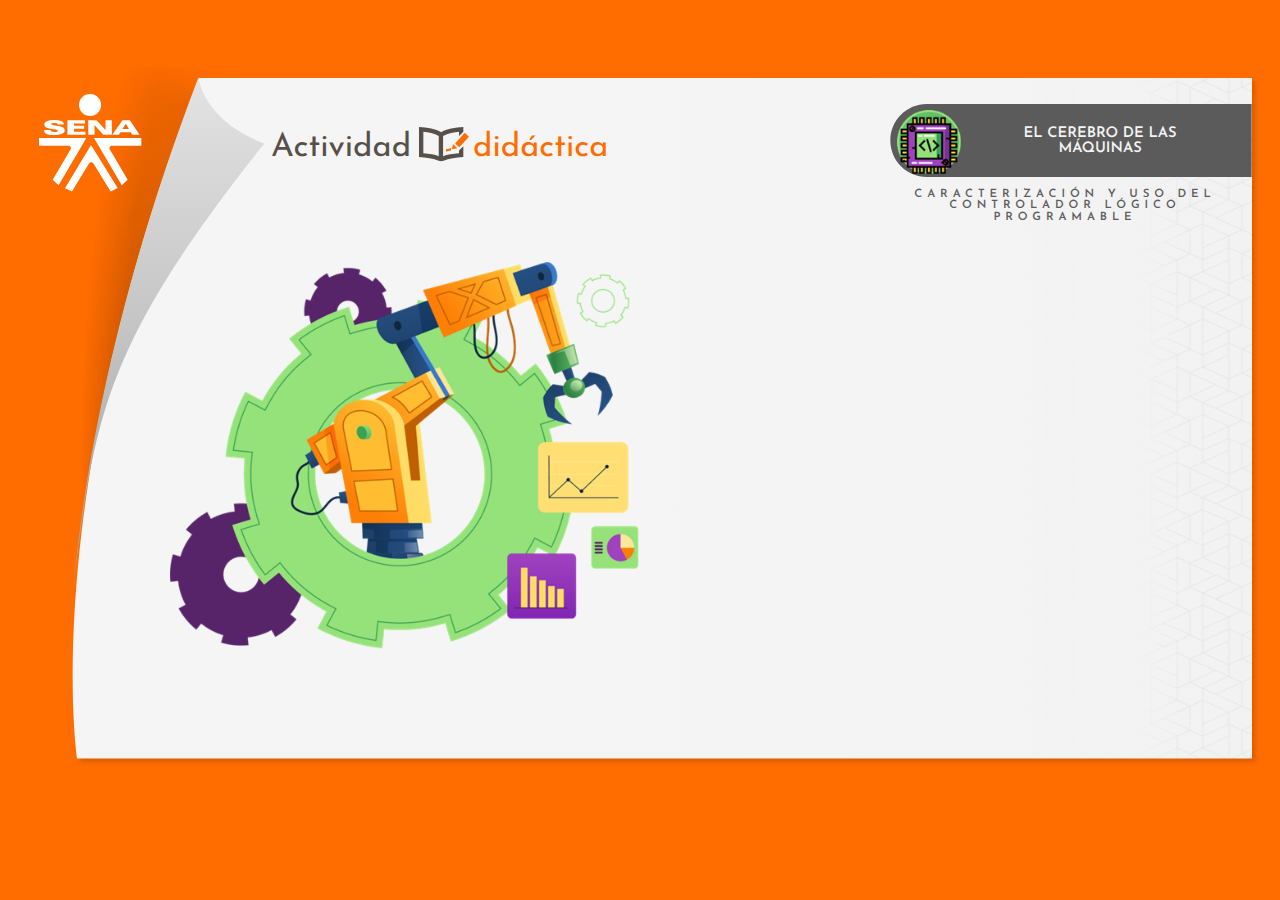
==== public/actividades/a2/story.html @ 028e777a "Adicion de contenido" ====
<!DOCTYPE html>
<html lang="es">
<head>
  <meta charset="utf-8">
  <!-- Creado con Storyline 360 - http://www.articulate.com  -->
  <!-- version: 3.53.25436.0 -->
  <title>CF1-Actividad_01</title>
  <meta http-equiv="x-ua-compatible" content="IE=edge" />
  <meta name="viewport" content="width=device-width, initial-scale=1.0, user-scalable=no, shrink-to-fit=no, minimal-ui" />
  <meta name="apple-mobile-web-app-capable" content="yes" />
  <style>
    html, body { height: 100%; padding: 0; margin: 0 }
    #app { height: 100%; width: 100%; }
  </style>
  
  <script>window.THREE = { };</script>
</head>
<body style="background: #FF6C00" class="cs-HTML theme-classic">
  <!-- 360 -->
  <script>!function(e){function n(e,i){return e.test(i)}function i(e){var i=e||navigator.userAgent,o=i.split("[FBAN");if(void 0!==o[1]&&(i=o[0]),this.apple={phone:n(t,i),ipod:n(d,i),tablet:!n(t,i)&&n(s,i),device:n(t,i)||n(d,i)||n(s,i)},this.amazon={phone:n(h,i),tablet:!n(h,i)&&n(a,i),device:n(h,i)||n(a,i)},this.android={phone:n(h,i)||n(b,i),tablet:!n(h,i)&&!n(b,i)&&(n(a,i)||n(r,i)),device:n(h,i)||n(a,i)||n(b,i)||n(r,i)},this.windows={phone:n(l,i),tablet:n(p,i),device:n(l,i)||n(p,i)},this.other={blackberry:n(f,i),blackberry10:n(u,i),opera:n(c,i),firefox:n(A,i),chrome:n(w,i),device:n(f,i)||n(u,i)||n(c,i)||n(A,i)||n(w,i)},this.seven_inch=n(v,i),this.any=this.apple.device||this.android.device||this.windows.device||this.other.device||this.seven_inch,this.phone=this.apple.phone||this.android.phone||this.windows.phone,this.tablet=this.apple.tablet||this.android.tablet||this.windows.tablet,"undefined"==typeof window)return this}function o(){var e=new i;return e.Class=i,e}var t=/iPhone/i,d=/iPod/i,s=/iPad/i,b=/(?=.*\bAndroid\b)(?=.*\bMobile\b)/i,r=/Android/i,h=/(?=.*\bAndroid\b)(?=.*\bSD4930UR\b)/i,a=/(?=.*\bAndroid\b)(?=.*\b(?:KFOT|KFTT|KFJWI|KFJWA|KFSOWI|KFTHWI|KFTHWA|KFAPWI|KFAPWA|KFARWI|KFASWI|KFSAWI|KFSAWA)\b)/i,l=/IEMobile/i,p=/(?=.*\bWindows\b)(?=.*\bARM\b)/i,f=/BlackBerry/i,u=/BB10/i,c=/Opera Mini/i,w=/(CriOS|Chrome)(?=.*\bMobile\b)/i,A=/(?=.*\bFirefox\b)(?=.*\bMobile\b)/i,v=new RegExp("(?:Nexus 7|BNTV250|Kindle Fire|Silk|GT-P1000)","i");"undefined"!=typeof module&&module.exports&&"undefined"==typeof window?module.exports=i:"undefined"!=typeof module&&module.exports&&"undefined"!=typeof window?module.exports=o():"function"==typeof define&&define.amd?define("isMobile",[],e.isMobile=o()):e.isMobile=o()}(this);
    window.isMobile.apple.tablet = window.isMobile.apple.tablet ||
      (navigator.platform === 'MacIntel' && navigator.maxTouchPoints > 1);
    window.isMobile.apple.device = window.isMobile.apple.device || window.isMobile.apple.tablet;
    window.isMobile.tablet = window.isMobile.tablet || window.isMobile.apple.tablet;
    window.isMobile.any = window.isMobile.any || window.isMobile.apple.tablet;
  </script>

  <div id="focus-sink" tabIndex="-1"></div>

  <div id="preso"></div>
  <script>
    window.DS = {};
    window.globals = {
      DATA_PATH_BASE: '',
      HAS_FRAME: true,
      HAS_SLIDE: true,

      lmsPresent: false,
      tinCanPresent: false,
      cmi5Present: false,
      aoSupport: false,
      scale: 'show all',
      captureRc: false,
      browserSize: 'optimal',
      bgColor: '#FF6C00',
      features: 'MultipleQuizTracking',
      themeName: 'classic',
      preloaderColor: '#FFFFFF',
      suppressAnalytics: false,
      productChannel: 'stable',
      publishSource: 'storyline',
      aid: 'aid|1ee595a8-5f44-409d-a0df-fc1c7c19d8a8',
      cid: '28d42804-2ecf-4c5a-861e-de1da69d1401',
      playerVersion: '3.53.25436.0',
      maxIosVideoElements: 5,

      
      parseParams: function(qs) {
        if (window.globals.parsedParams != null) {
          return window.globals.parsedParams;
        }
        qs = (qs || window.location.search.substr(1)).split('+').join(' ');
        var params = {},
            tokens,
            re = /[?&]?([^=]+)=([^&]*)/g;

        while (tokens = re.exec(qs)) {
          params[decodeURIComponent(tokens[1]).trim()] =
            decodeURIComponent(tokens[2]).trim();
        }
        window.globals.parsedParams = params;
        return params;
      }

    };

    (function() {

      var classTypes = [ 'desktop', 'mobile', 'phone', 'tablet' ];

      var addDeviceClasses = function(prefix, testObj) {
        var curr, i;
        for (i = 0; i < classTypes.length; i++) {
          curr = classTypes[i];
          if (testObj[curr]) {
            document.body.classList.add(prefix + curr);
          }
        }
      };

      var params = window.globals.parseParams(),
          isDevicePreview = params.devicepreview === '1',
          isPhoneOverride = params.deviceType === 'phone' || (isDevicePreview && params.phone == '1'),
          isTabletOverride = (params.deviceType === 'tablet' || isDevicePreview) && !isPhoneOverride,
          isMobileOverride = isPhoneOverride || isTabletOverride;

      var deviceView = {
        desktop: !window.isMobile.any && !isMobileOverride,
        mobile: window.isMobile.any || isMobileOverride,
        phone: isPhoneOverride || (window.isMobile.phone && !isTabletOverride),
        tablet: isTabletOverride || window.isMobile.tablet
      };

      window.globals.deviceView = deviceView;
      window.isMobile.desktop = !window.isMobile.any;
      window.isMobile.mobile = window.isMobile.any;

      addDeviceClasses('view-', deviceView);

    })();
  </script>
  
  <script src='story_content/user.js' type=text/javascript></script>
  <div class="slide-loader"></div>

  <script type="text/javascript">
    if (window.globals.deviceView.isMobile) { var doc = document, loader = doc.body.querySelector('.slide-loader'); [ 1, 2, 3 ].forEach(function(n) { var d = doc.createElement('div'); d.style.backgroundColor = window.globals.preloaderColor; d.classList.add('mobile-loader-dot'); d.classList.add('dot' + n); loader.appendChild(d); }); }
  </script>

  <div class="mobile-load-title-overlay" style="display: none">
    <div class="mobile-load-title">CF1-Actividad_01</div>
  </div>

  <div class="mobile-chrome-warning"></div>

  <script>
    
    if (window.autoSpider && window.vInterfaceObject) {
      document.querySelector('.mobile-load-title-overlay').style.display = 'none';
    }
  </script>

  

  <link rel="stylesheet" href="html5/data/css/output.min.css" data-noprefix />
</body>
<script src="html5/lib/scripts/bootstrapper.min.js"></script>
</html>
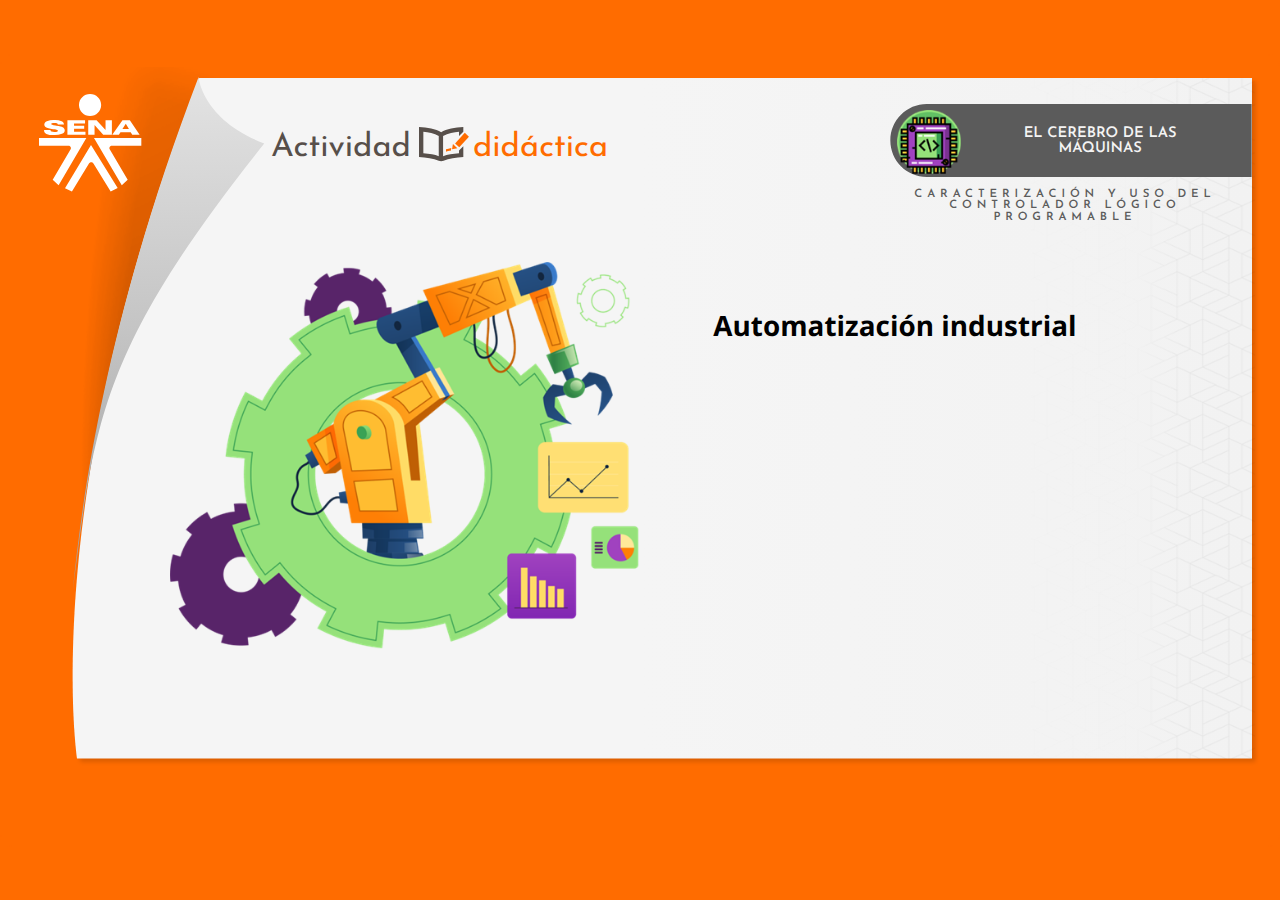
==== commit 279330ee: "Adicion de actividades" ====
--- a/public/actividades/a2/story.html
+++ b/public/actividades/a2/story.html
@@ -2,9 +2,9 @@
 <html lang="es">
 <head>
   <meta charset="utf-8">
-  <!-- Creado con Storyline 360 - http://www.articulate.com  -->
-  <!-- version: 3.53.25436.0 -->
-  <title>CF1-Actividad_01</title>
+  <!-- Created using Storyline 360 - http://www.articulate.com  -->
+  <!-- version: 3.52.25247.0 -->
+  <title>CF1-Automatizaci&#243;n industrial</title>
   <meta http-equiv="x-ua-compatible" content="IE=edge" />
   <meta name="viewport" content="width=device-width, initial-scale=1.0, user-scalable=no, shrink-to-fit=no, minimal-ui" />
   <meta name="apple-mobile-web-app-capable" content="yes" />
@@ -43,15 +43,15 @@
       captureRc: false,
       browserSize: 'optimal',
       bgColor: '#FF6C00',
-      features: 'MultipleQuizTracking',
+      features: 'ModernPlayerRefresh,MultipleQuizTracking',
       themeName: 'classic',
       preloaderColor: '#FFFFFF',
       suppressAnalytics: false,
       productChannel: 'stable',
       publishSource: 'storyline',
-      aid: 'aid|1ee595a8-5f44-409d-a0df-fc1c7c19d8a8',
+      aid: 'aid|5304b41d-7af7-4125-b8d1-83eb222823e2',
       cid: '28d42804-2ecf-4c5a-861e-de1da69d1401',
-      playerVersion: '3.53.25436.0',
+      playerVersion: '3.52.25247.0',
       maxIosVideoElements: 5,
 
       
@@ -118,7 +118,7 @@
   </script>
 
   <div class="mobile-load-title-overlay" style="display: none">
-    <div class="mobile-load-title">CF1-Actividad_01</div>
+    <div class="mobile-load-title">CF1-Automatizaci&#243;n industrial</div>
   </div>
 
   <div class="mobile-chrome-warning"></div>
--- a/public/actividades/a2/html5/data/css/output.min.css
+++ b/public/actividades/a2/html5/data/css/output.min.css
@@ -1,42 +1,42 @@
 @font-face {
-  font-family: 'Open SansBold CharsBold25D40C1E';
-  src: url('[data-uri]');
-  font-style: normal;
-  font-weight: normal;
-}
-@font-face {
-  font-family: 'Open Sans Charset1_ 5x16DDF1E22';
+  font-family: 'Open SansBold CharsBold8000D75E';
+  src: url('[data-uri]');
+  font-style: normal;
+  font-weight: normal;
+}
+@font-face {
+  font-family: 'Open Sans Charset1_ 6lF61B8A17E';
   src: url('[data-uri]');
   font-style: normal;
   font-weight: normal;
 }
 @font-face {
-  font-family: 'Josefin Sans Charset1_ 647ECE56';
-  src: url('[data-uri]');
-  font-style: normal;
-  font-weight: normal;
-}
-@font-face {
-  font-family: 'Josefin Sans SemiBoBold725B4F2D';
-  src: url('[data-uri]');
-  font-style: normal;
-  font-weight: normal;
-}
-@font-face {
-  font-family: 'Open Sans Semibold bold2C8177B0';
+  font-family: 'Josefin Sans Charset1_ 4D3125B2';
+  src: url('[data-uri]');
+  font-style: normal;
+  font-weight: normal;
+}
+@font-face {
+  font-family: 'Josefin Sans SemiBoBoldC660880C';
+  src: url('[data-uri]');
+  font-style: normal;
+  font-weight: normal;
+}
+@font-face {
+  font-family: 'Open Sans SemiBold Bold7A66EF7A';
   src: url('[data-uri]');
   font-style: normal;
   font-weight: normal;
 }
 @font-face {
-  font-family: 'ArialBold Charset1_Bold9CC9328F';
-  src: url('[data-uri]');
-  font-style: normal;
-  font-weight: normal;
-}
-@font-face {
-  font-family: 'Josefin Sans SemiBoBold20D83253';
-  src: url('[data-uri]');
+  font-family: 'ArialBold Charset1_Bold9FFE7B04';
+  src: url('[data-uri]');
+  font-style: normal;
+  font-weight: normal;
+}
+@font-face {
+  font-family: 'Josefin Sans SemiBoBoldCCEB0FA8';
+  src: url('[data-uri]');
   font-style: normal;
   font-weight: normal;
 }
@@ -48,43 +48,43 @@
 }
 @font-face {
   font-family: 'Open SansBold CharsBoldE47A47C6';
-  src: url('[data-uri]');
+  src: url('[data-uri]');
   font-style: normal;
   font-weight: normal;
 }
 @font-face {
   font-family: 'Josefin Sans Charset0_v5A0E9131';
-  src: url('[data-uri]');
+  src: url('[data-uri]');
   font-style: normal;
   font-weight: normal;
 }
 @font-face {
   font-family: 'Josefin Sans SemiBoBold06F28574';
-  src: url('[data-uri]');
-  font-style: normal;
-  font-weight: normal;
-}
-@font-face {
-  font-family: 'Open Sans Semibold bold27772842';
+  src: url('[data-uri]');
+  font-style: normal;
+  font-weight: normal;
+}
+@font-face {
+  font-family: 'Open Sans SemiBold Bold00AC2607';
   src: url('[data-uri]');
   font-style: normal;
   font-weight: normal;
 }
 @font-face {
   font-family: 'Arial Charset0_v8wz5YMo9EE9FF07';
-  src: url('[data-uri]